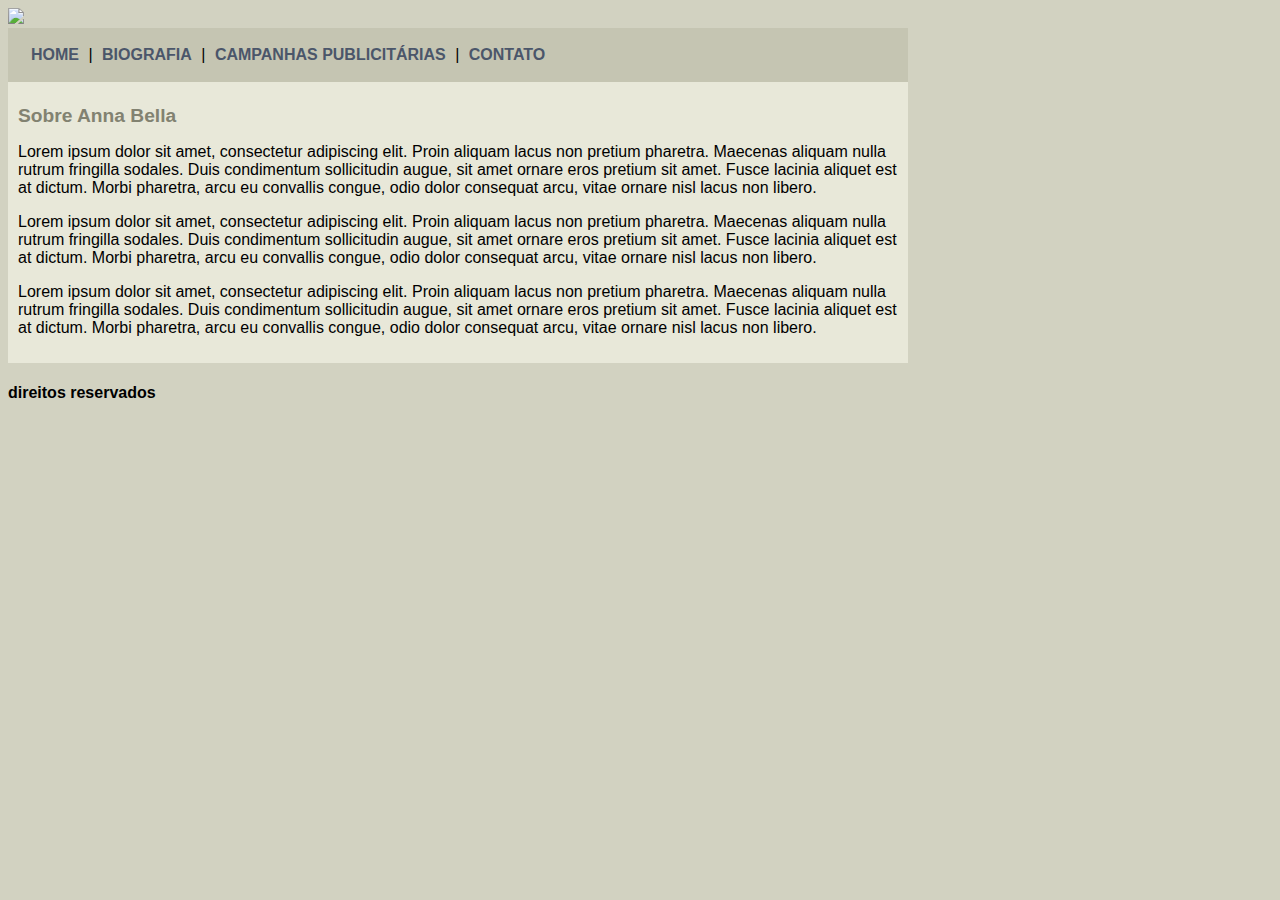
==== index.html @ c553c34d "Add files via upload" ====
<!DOCTYPE html>
<html>
	<head>
		<title>AnnaBella Oficial</title>
		<meta charset="utf-8">

		<link rel="stylesheet" type="text/css" href="estilo.css">
		
	</head>

	<body>

		<div id="principal">
			
			<img src="imagens/capa.png">

			<div id="menu">
				
				<a href="index.html">HOME</a> | 
				<a href="biografia.html">BIOGRAFIA</a> | 
				<a href="campanhas-publicitarias.html">CAMPANHAS PUBLICITÁRIAS</a> | 
				<a href="contato.html">CONTATO</a> 

			</div>

			<div id="conteudo">
				
				<h1>Sobre Anna Bella</h1>
				<p>
					Lorem ipsum dolor sit amet, consectetur adipiscing elit. Proin aliquam lacus non pretium pharetra. Maecenas aliquam nulla rutrum fringilla sodales. Duis condimentum sollicitudin augue, sit amet ornare eros pretium sit amet. Fusce lacinia aliquet est at dictum. Morbi pharetra, arcu eu convallis congue, odio dolor consequat arcu, vitae ornare nisl lacus non libero.
				</p>

				<p>
					Lorem ipsum dolor sit amet, consectetur adipiscing elit. Proin aliquam lacus non pretium pharetra. Maecenas aliquam nulla rutrum fringilla sodales. Duis condimentum sollicitudin augue, sit amet ornare eros pretium sit amet. Fusce lacinia aliquet est at dictum. Morbi pharetra, arcu eu convallis congue, odio dolor consequat arcu, vitae ornare nisl lacus non libero.
				</p>

				<p>
					Lorem ipsum dolor sit amet, consectetur adipiscing elit. Proin aliquam lacus non pretium pharetra. Maecenas aliquam nulla rutrum fringilla sodales. Duis condimentum sollicitudin augue, sit amet ornare eros pretium sit amet. Fusce lacinia aliquet est at dictum. Morbi pharetra, arcu eu convallis congue, odio dolor consequat arcu, vitae ornare nisl lacus non libero.
				</p>

			</div>
			<div id="rodapé">
				<h4>direitos reservados</h4>
			</div>

		</div>

	</body>

</html>
---- estilo.css ----
body{
	background: #d2d2c1 url('imagens/fundo.png');
	font: 16px Arial, Helvetica, sans-serif;
}

#principal {
	width: 900px;
}

#menu {
	background: #c5c5b2;
	padding: 18px;
}

#conteudo {
	background: #e8e8d9;
	padding: 10px;
}

#rodape {
	text-align: center;
}

a {
	color: #4b566a;
	text-decoration: none;
	font-weight: bold;
	padding: 5px;
}

.centralizar {
	text-align: center;
}

.img-campanha {
	border: 10px solid #c3c3ae;
}

h1 {
	color: #828271;
	font-size: 1.2em;
}
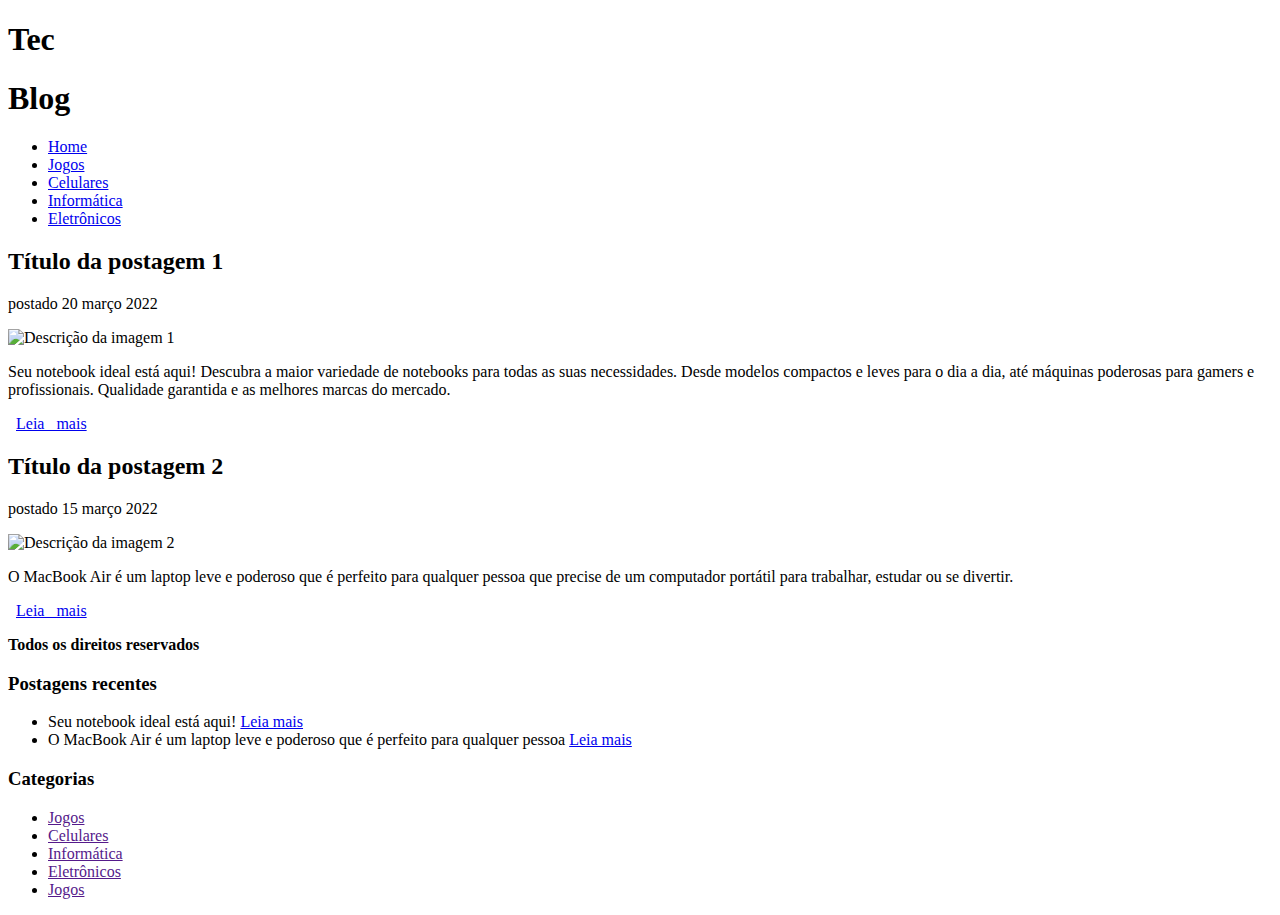
==== commit 8497fb18: "Update index.html" ====
--- a/index.html
+++ b/index.html
@@ -1,50 +1,74 @@
 <!DOCTYPE html>
-<html>
-	<head>
-		<title>AnnaBella Oficial</title>
-		<meta charset="utf-8">
+<html lang="pt-BR">
+<head>
+    <meta charset="UTF-8">
+    	<link rel="stylesheet" type="text/css" href="css/estilo.css">
+    <title>TecBlog - O seu Blog de tecnologia</title>
+</head>
+<body>
+    <header>
+        <div class="titulo">
+        <div class="tec"><h1>Tec</h1></div>
+        <div class="blog"><h1>Blog</h1></div>
+    </div>
+        <nav>
+            <ul>
+                <li><a href="#Home">Home</a></li>
+                <li><a href="#Jogos">Jogos</a></li>
+                <li><a href="#Celulares">Celulares</a></li>
+                <li><a href="#Informática">Informática</a></li>
+                <li><a href="#Eletrônicos">Eletrônicos</a></li>
+            </ul>
+        </nav>
+    </header>
+    <div class="conteiner">
+        <div class="central">
+        <div class="post">
+        <h2>Título da postagem 1 </h2>
+        <p>postado 20 março 2022</p>
+        <img src="post/post1.png" alt="Descrição da imagem 1">
+        <p>Seu notebook ideal está aqui!  Descubra a maior variedade de notebooks para todas as suas necessidades. Desde modelos compactos e leves para o dia a dia, até máquinas poderosas para gamers e profissionais. Qualidade garantida e as melhores marcas do mercado.</p>   
 
-		<link rel="stylesheet" type="text/css" href="estilo.css">
-		
-	</head>
+        <a href="#" class="btn">Leia   
+ mais</a>
+    </div>
 
-	<body>
+    <div class="post">
+        <h2>Título da postagem 2</h2>
+        <p>postado 15 março 2022</p>
+        <img src="post/post2.jpeg" alt="Descrição da imagem 2">
+        <p>O MacBook Air é um laptop leve e poderoso que é perfeito para qualquer pessoa que precise de um computador portátil para trabalhar, estudar ou se divertir.</p>   
 
-		<div id="principal">
-			
-			<img src="imagens/capa.png">
-
-			<div id="menu">
-				
-				<a href="index.html">HOME</a> | 
-				<a href="biografia.html">BIOGRAFIA</a> | 
-				<a href="campanhas-publicitarias.html">CAMPANHAS PUBLICITÁRIAS</a> | 
-				<a href="contato.html">CONTATO</a> 
-
-			</div>
-
-			<div id="conteudo">
-				
-				<h1>Sobre Anna Bella</h1>
-				<p>
-					Lorem ipsum dolor sit amet, consectetur adipiscing elit. Proin aliquam lacus non pretium pharetra. Maecenas aliquam nulla rutrum fringilla sodales. Duis condimentum sollicitudin augue, sit amet ornare eros pretium sit amet. Fusce lacinia aliquet est at dictum. Morbi pharetra, arcu eu convallis congue, odio dolor consequat arcu, vitae ornare nisl lacus non libero.
-				</p>
-
-				<p>
-					Lorem ipsum dolor sit amet, consectetur adipiscing elit. Proin aliquam lacus non pretium pharetra. Maecenas aliquam nulla rutrum fringilla sodales. Duis condimentum sollicitudin augue, sit amet ornare eros pretium sit amet. Fusce lacinia aliquet est at dictum. Morbi pharetra, arcu eu convallis congue, odio dolor consequat arcu, vitae ornare nisl lacus non libero.
-				</p>
-
-				<p>
-					Lorem ipsum dolor sit amet, consectetur adipiscing elit. Proin aliquam lacus non pretium pharetra. Maecenas aliquam nulla rutrum fringilla sodales. Duis condimentum sollicitudin augue, sit amet ornare eros pretium sit amet. Fusce lacinia aliquet est at dictum. Morbi pharetra, arcu eu convallis congue, odio dolor consequat arcu, vitae ornare nisl lacus non libero.
-				</p>
-
-			</div>
-			<div id="rodapé">
-				<h4>direitos reservados</h4>
-			</div>
-
-		</div>
-
-	</body>
-
-</html>+        <a href="#" class="btn">Leia   
+ mais</a>
+    </div>
+    <div><p class="rodape"><strong>Todos os direitos reservados</strong></p></div>
+</div>
+<div class="sidebar">
+    <div class="sidebar1">
+        <h3>Postagens recentes</h3>
+        <ul>
+            <li><a>Seu notebook ideal está aqui!</a>
+                <a href="#" class="btn">Leia mais</a></li>
+            <li><a>O MacBook Air é um laptop leve e poderoso que é perfeito para qualquer pessoa</a>
+                <a href="#" class="btn">Leia mais</a></li>
+        </ul>
+    </div>
+    <div class="sidebar2">
+        <h3>Categorias</h3>
+        <ul>
+            <li><a href="">Jogos</a></li>
+            
+            <li><a href="">Celulares</a></li>
+            
+            <li><a href="">Informática</a></li>
+            
+            <li><a href="">Eletrônicos</a></li>
+            
+            <li><a href="">Jogos</a></li>
+        </ul>
+    </div>
+</div>
+</div>
+</body>
+</html>
